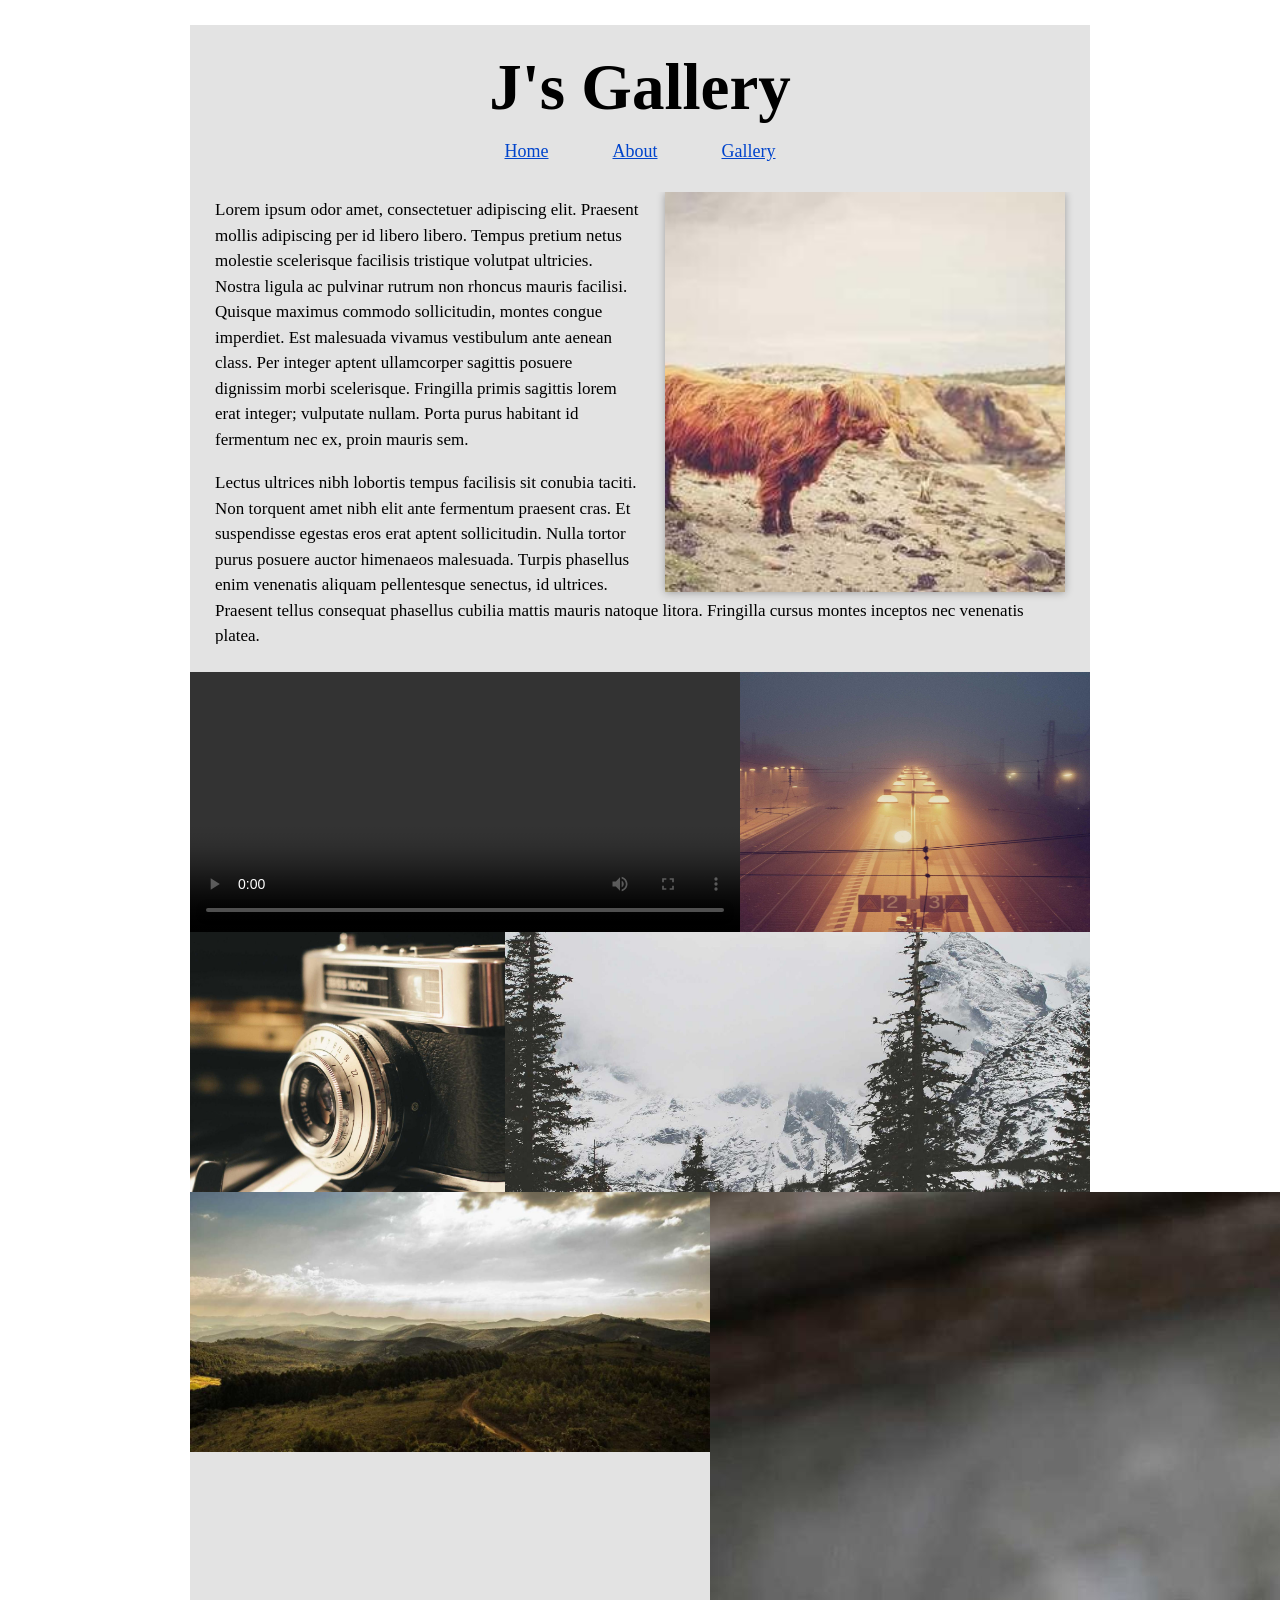
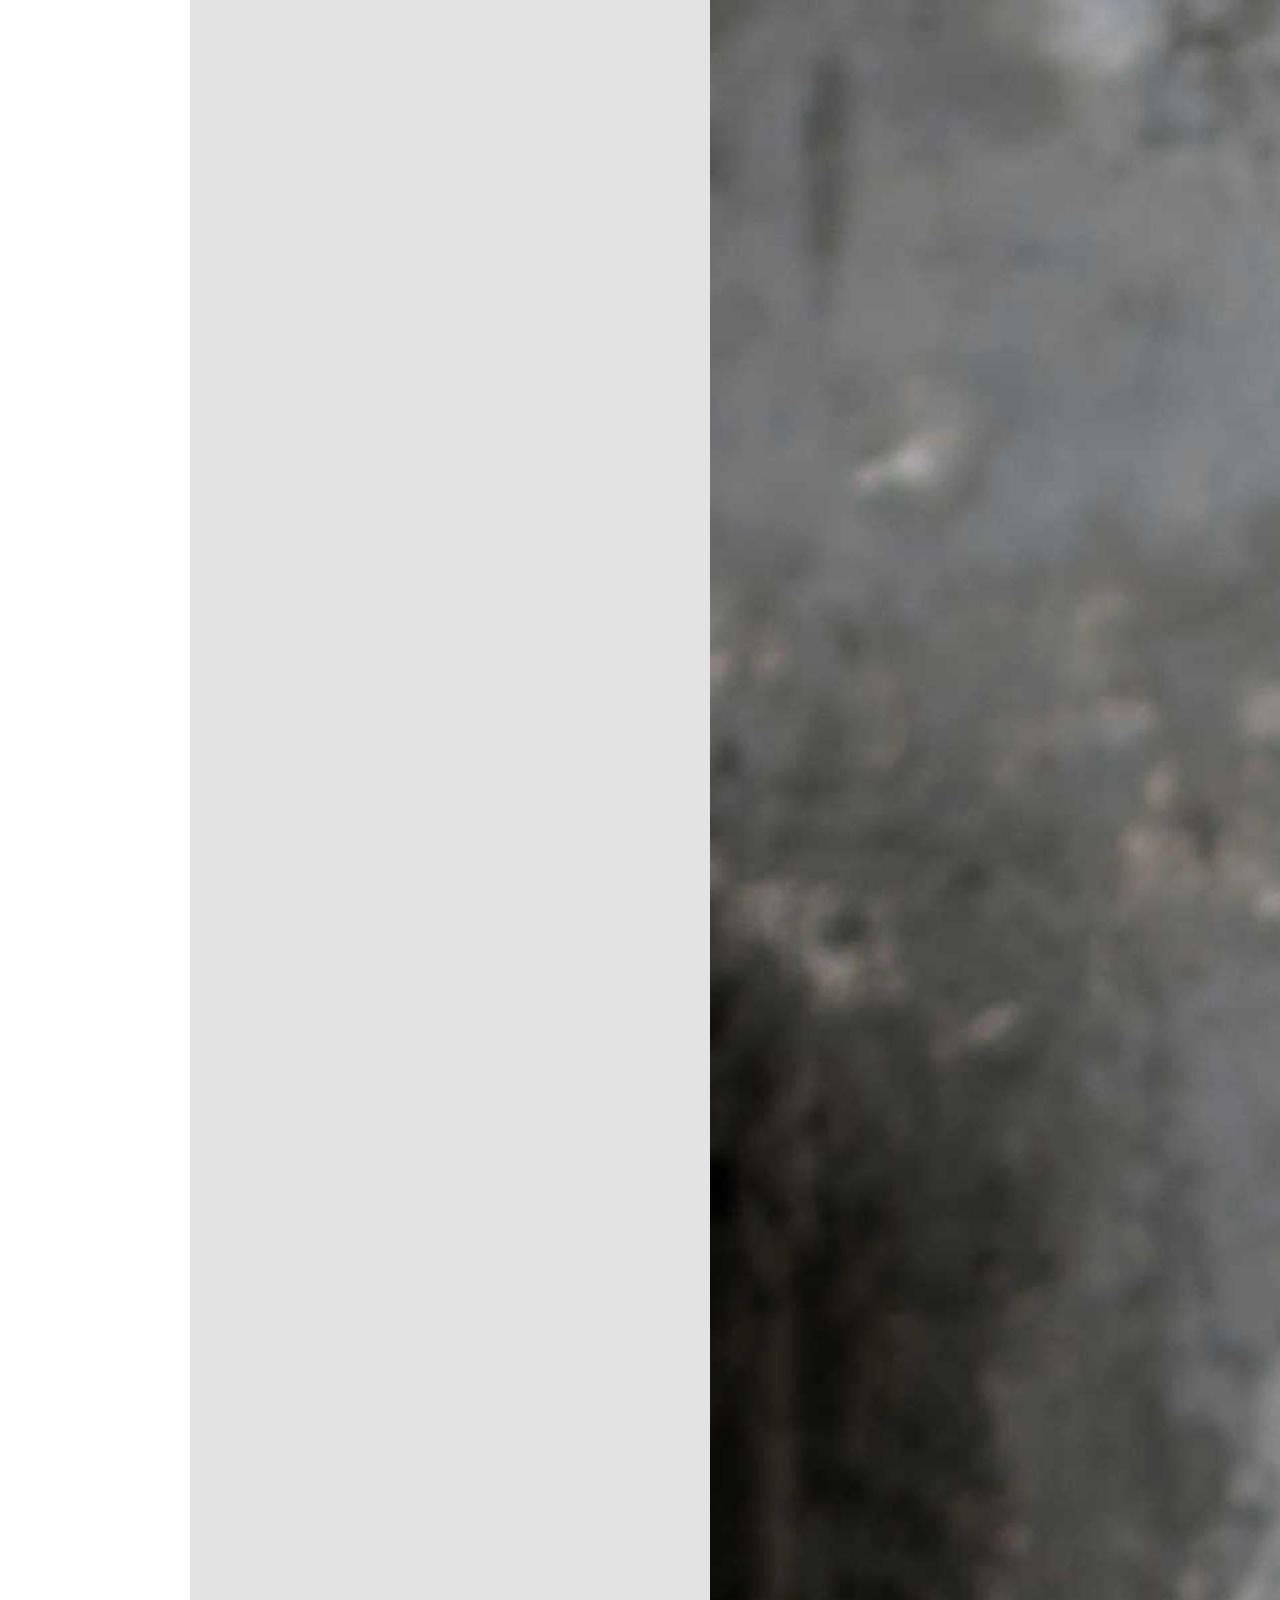
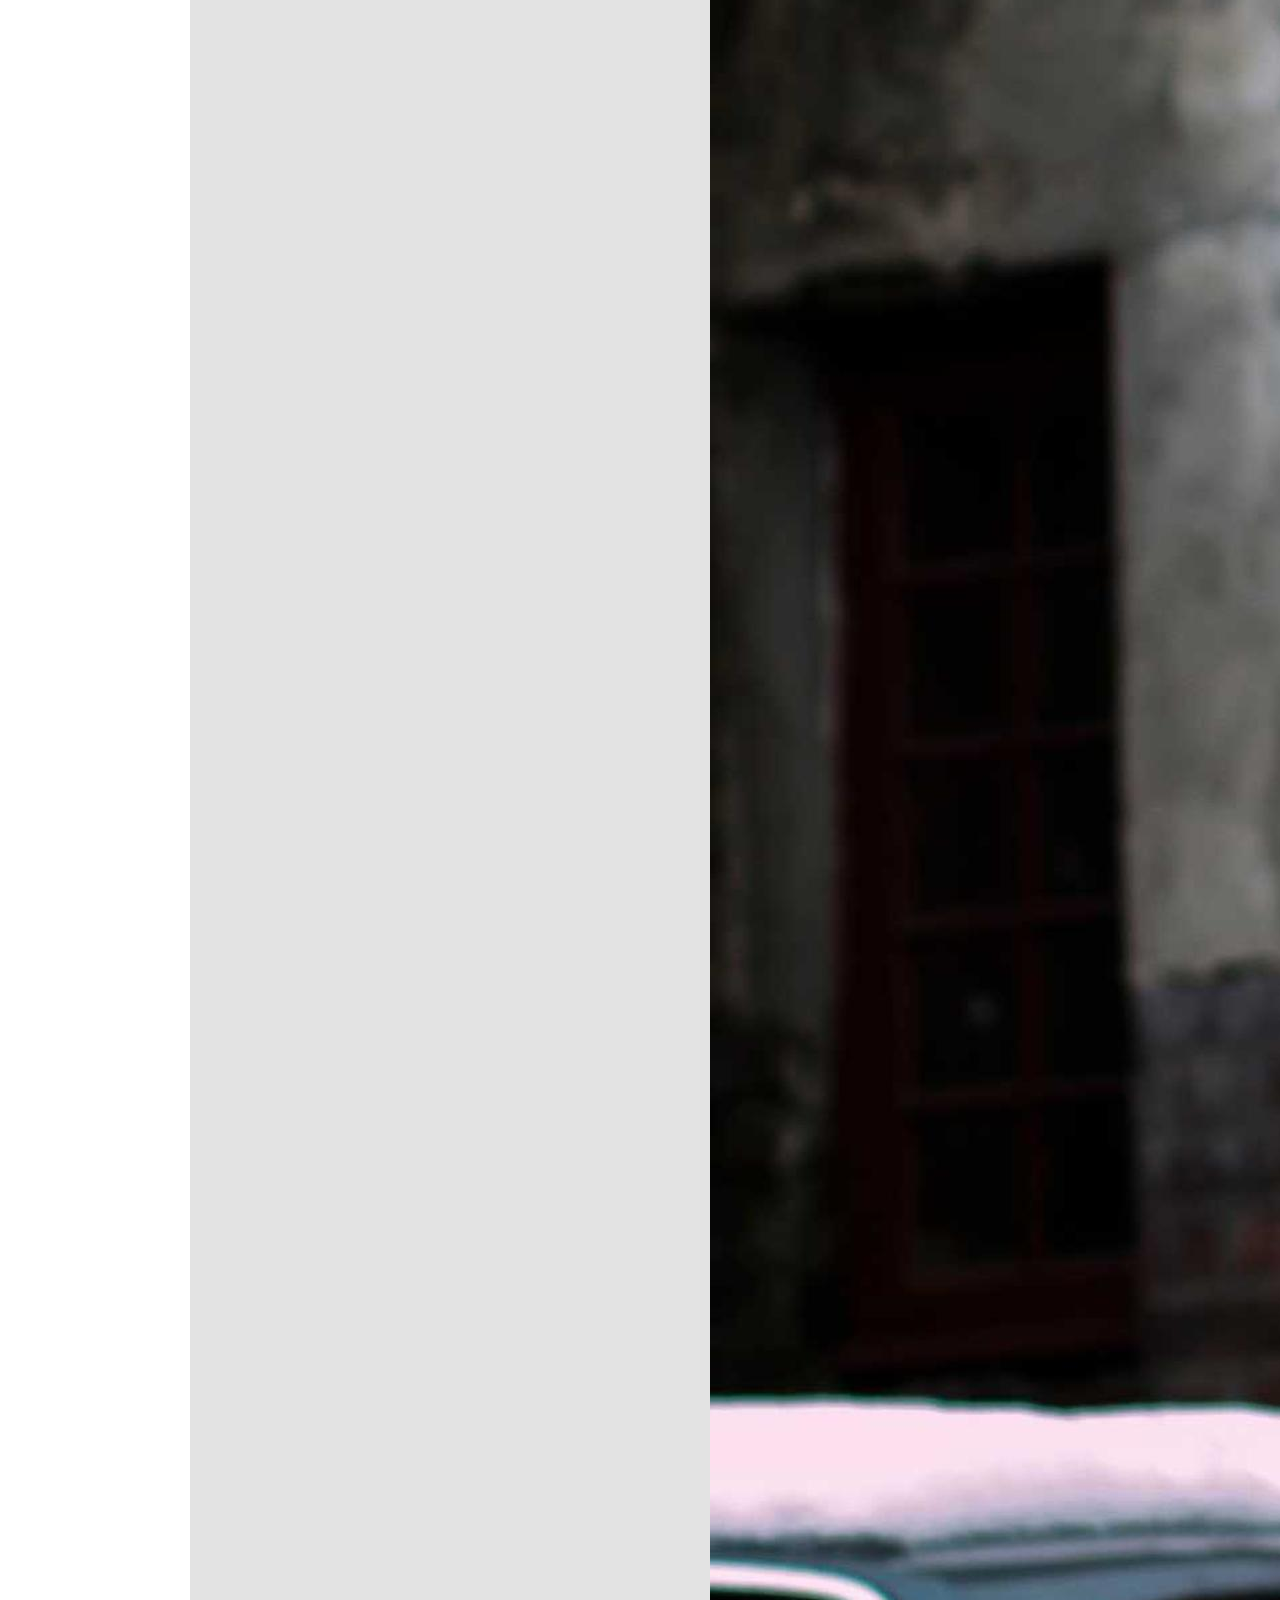
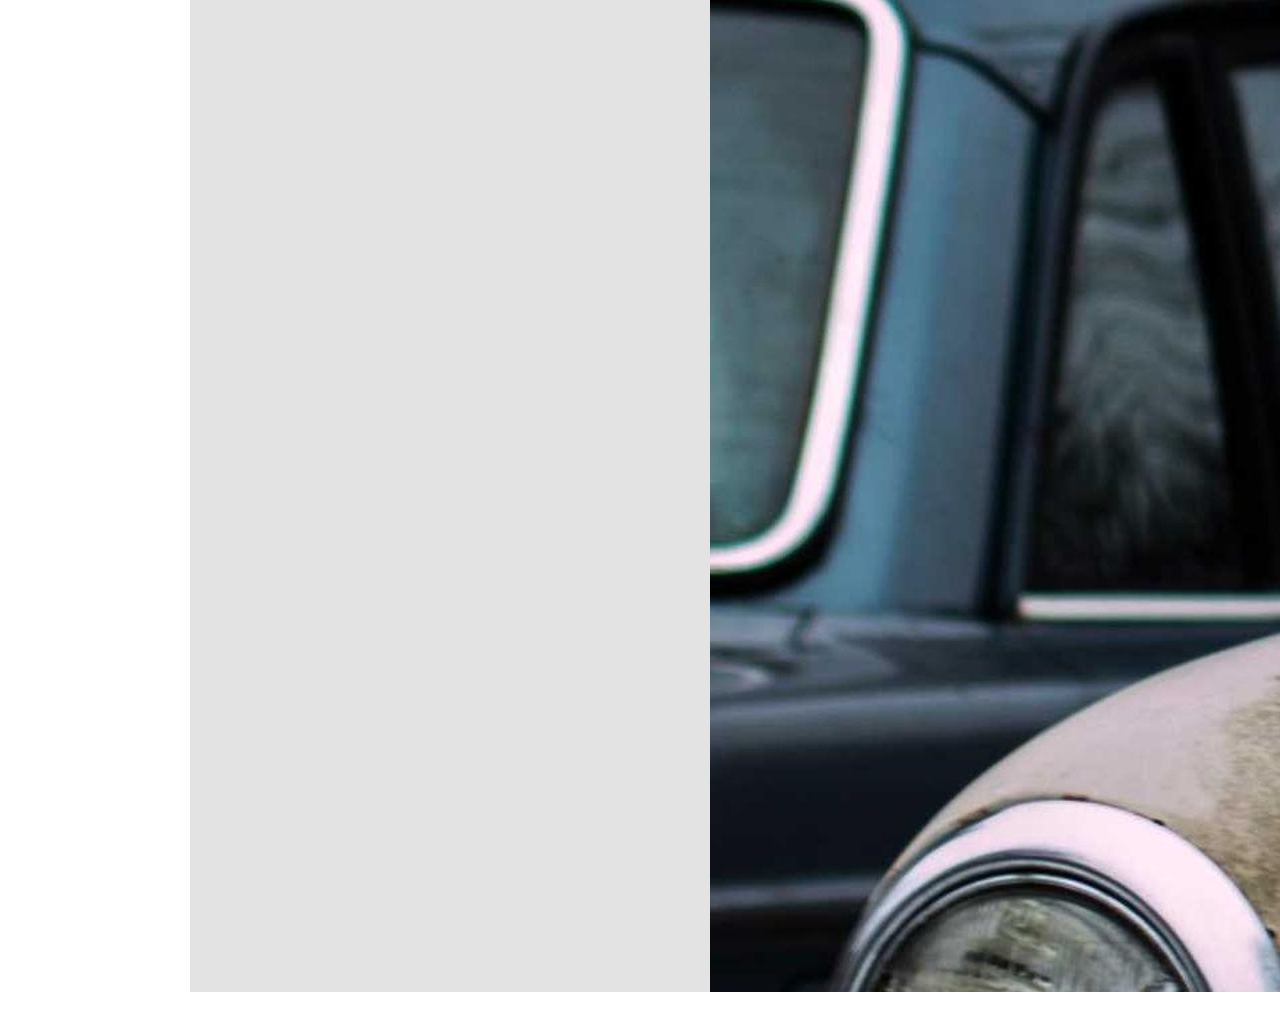
==== Exercise 3/Exercise 3.html @ 155daa58 "Exercise 2,3 and 4" ====
<!DOCTYPE html>
<html lang="en">
<head>
<meta charset="UTF-8">
<!-- Here i add the page title -->
<title>J's Gallery</title>
<link rel="stylesheet" href="Exercise3.css">
</head>
<body>
<!-- This wrapper div will go along the entire code and keep all the content in the middle -->
<div class="wrapper">
    <header>
        <!-- Main heading -->
        <h1>J's Gallery</h1>
        <!--Navigation menu -->
        <nav>
            <a href="#">Home</a>
            <a href="#">About</a>
            <a href="#">Gallery</a>
        </nav>
    </header>
    <!-- A introduction container that includes image and text in the same box  -->
    <section class="intro">
        <div class="side-image">
            <!-- Image displayed -->
            <img src="COW.jpg" alt="Cow">
        </div>
        <!-- A container for text -->
        <div class="text">
            <p>Lorem ipsum odor amet, consectetuer adipiscing elit. Praesent mollis adipiscing per id libero libero. Tempus pretium netus 
                molestie scelerisque facilisis tristique volutpat ultricies. Nostra ligula ac pulvinar rutrum non rhoncus mauris facilisi. 
                Quisque maximus commodo sollicitudin, montes congue imperdiet. Est malesuada vivamus vestibulum ante aenean class. 
                Per integer aptent ullamcorper sagittis posuere dignissim morbi scelerisque. Fringilla primis sagittis lorem erat integer; 
                vulputate nullam. Porta purus habitant id fermentum nec ex, proin mauris sem.</p>
            &nbsp;
            <p>Lectus ultrices nibh lobortis tempus facilisis sit conubia taciti. Non torquent amet nibh elit ante fermentum praesent cras.
                 Et suspendisse egestas eros erat aptent sollicitudin. Nulla tortor purus posuere auctor himenaeos malesuada. 
                 Turpis phasellus enim venenatis aliquam pellentesque senectus, id ultrices. Praesent tellus consequat phasellus cubilia mattis 
                 mauris natoque litora. Fringilla cursus montes inceptos nec venenatis platea.</p>
        </div>
    </section>
    <!-- Here i place a divider that separates the introduction from the gallery-->
    <div class="divider"></div>
    <!-- Gallery section that stores all images -->
    <section class="gallery">
        <div class="row">
            <video controls class="video-large">
                <!--Video element to store video file-->
                <source src="video.mp4" type="video/mp4">
            </video>
            <!-- This is the image for the first row -->
            <img src="img4598.jpg" alt="Image 1" class="image-large">
        </div>
        <!-- This is the second row to keep the images  -->
        <div class="row">
            <img src="img4532.jpg" alt="Image 2" class="image-mini">
            <!-- This is the image for the second row -->
            <img src="photo_2018_02_01.jpg" alt="Image 3" class="image-mega">
        </div>
        <div class="row">
            <!-- The third row -->
            <img src="photo_2018_02_31.jpg" alt="Image 4" class="image-mega">
            <img src="johns car jpg.jpg" alt="John's Car" class="image-smaller">
        </div>
    </section>
</div>
</body>
</html>
---- Exercise 3/Exercise3.css ----
/* Here i will style the entire html */
/* This will set the background of the webpage to white*/
body {
    background: white;
    margin: 0;
    font-family: Georgia, serif; 
}
/* Now we make a wrapper that will contain the content and keep it in the middle of the page */
.wrapper {
    width: 900px;                   
    margin: 25px auto;
    background: hsl(0, 0%, 89%);
    padding: 20px 0 0 0;      
}      
/* This header will keep the text in the center and add appropriate spacing */
header {
    text-align: center;    
    margin-bottom: 12px;    
    padding: 0 25px;   
}

/* I style this main font and keep appropriate margin distance*/
h1 {
    font-size: 65px;   
    margin-bottom: 6px;
    margin-top: 5px;
}
/* Here i appropriatly style the navigation box positioning it perfectly*/
nav {
    text-align: center;
    padding: 10px 25px;
    margin-top: 5px;
    margin-bottom: 20px;
}
/* Here i style the next for the navigation */
nav a {
    color: #0044cc;
    font-size: 18px;
    margin: 0 30px;  
}
/* Here i style the first introduction row*/
.intro {
    margin-bottom: 28px;
    overflow: hidden;
    padding: 0 25px;
}
/* Here i style the container for the image to fit appropriate dimensions */
.side-image {
    float: right;          
    margin-left: 24px;
    margin-bottom: 5px;
}
/* Here i style the image with appropriate sizes */
.side-image img {
    width: 400px;
    height: auto;
    display: block;     
    box-shadow: 0 1px 8px rgba(0,0,0,0.3);   
}
/* Here i style the paragraph text to be black and fit the dimensions*/
.text p {
    font-size: 17px;
    margin-bottom: -5px;
    line-height: 1.5;
    color: #000000;  
    margin-top: 5px;
}
/* This section will divide gallery and introduction seperately*/
.divider {
    margin: 12px 25px 6px 25px;
    clear: both;   
}
/* This will make the rows for the gallery and keep as a container*/
.row {
    display: flex;   
    margin: 0;
    padding: 0;
    width: 100%;
    line-height: 0;
    font-size: 0;
    object-fit: cover;  
}
/* Here i style the row for images*/
.row video,
.row img {
    background: #e8e8e8;
    display: block;   
    margin: 0;
    padding: 0;
    border: none;  
}
/* Here i style the video container */
.video-large {
    width: 110%;
    height: 260px;  
    object-fit: cover;
}
/* Styling for the large image container */
.image-large {
    width: 70%;
    height: 260px;
    object-fit: fill; 
}
/* Smaller image contianer*/
.image-mini {
    width: 35%;
    height: 260px;
    object-fit: cover; 
}
/* The styling for the bigger image*/
.image-mega {
    width: 65%;
    height: 260px; 
}
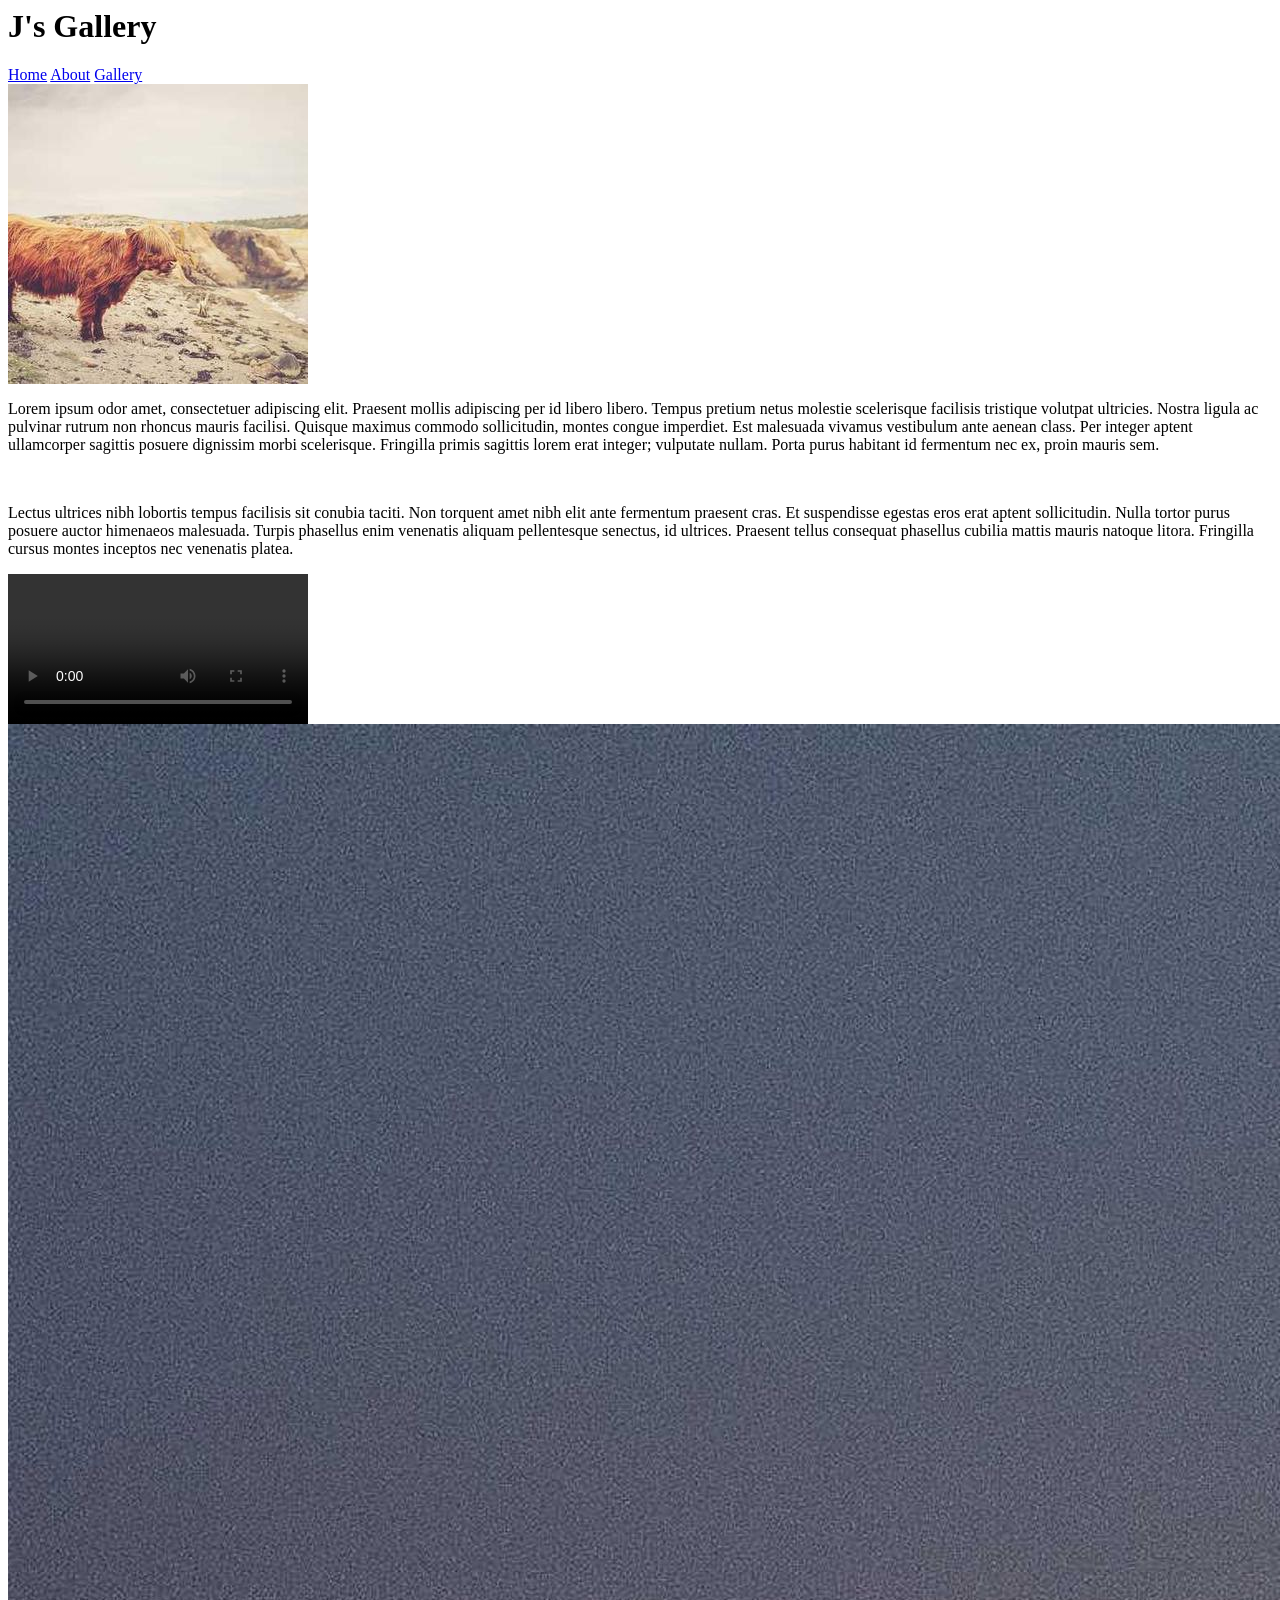
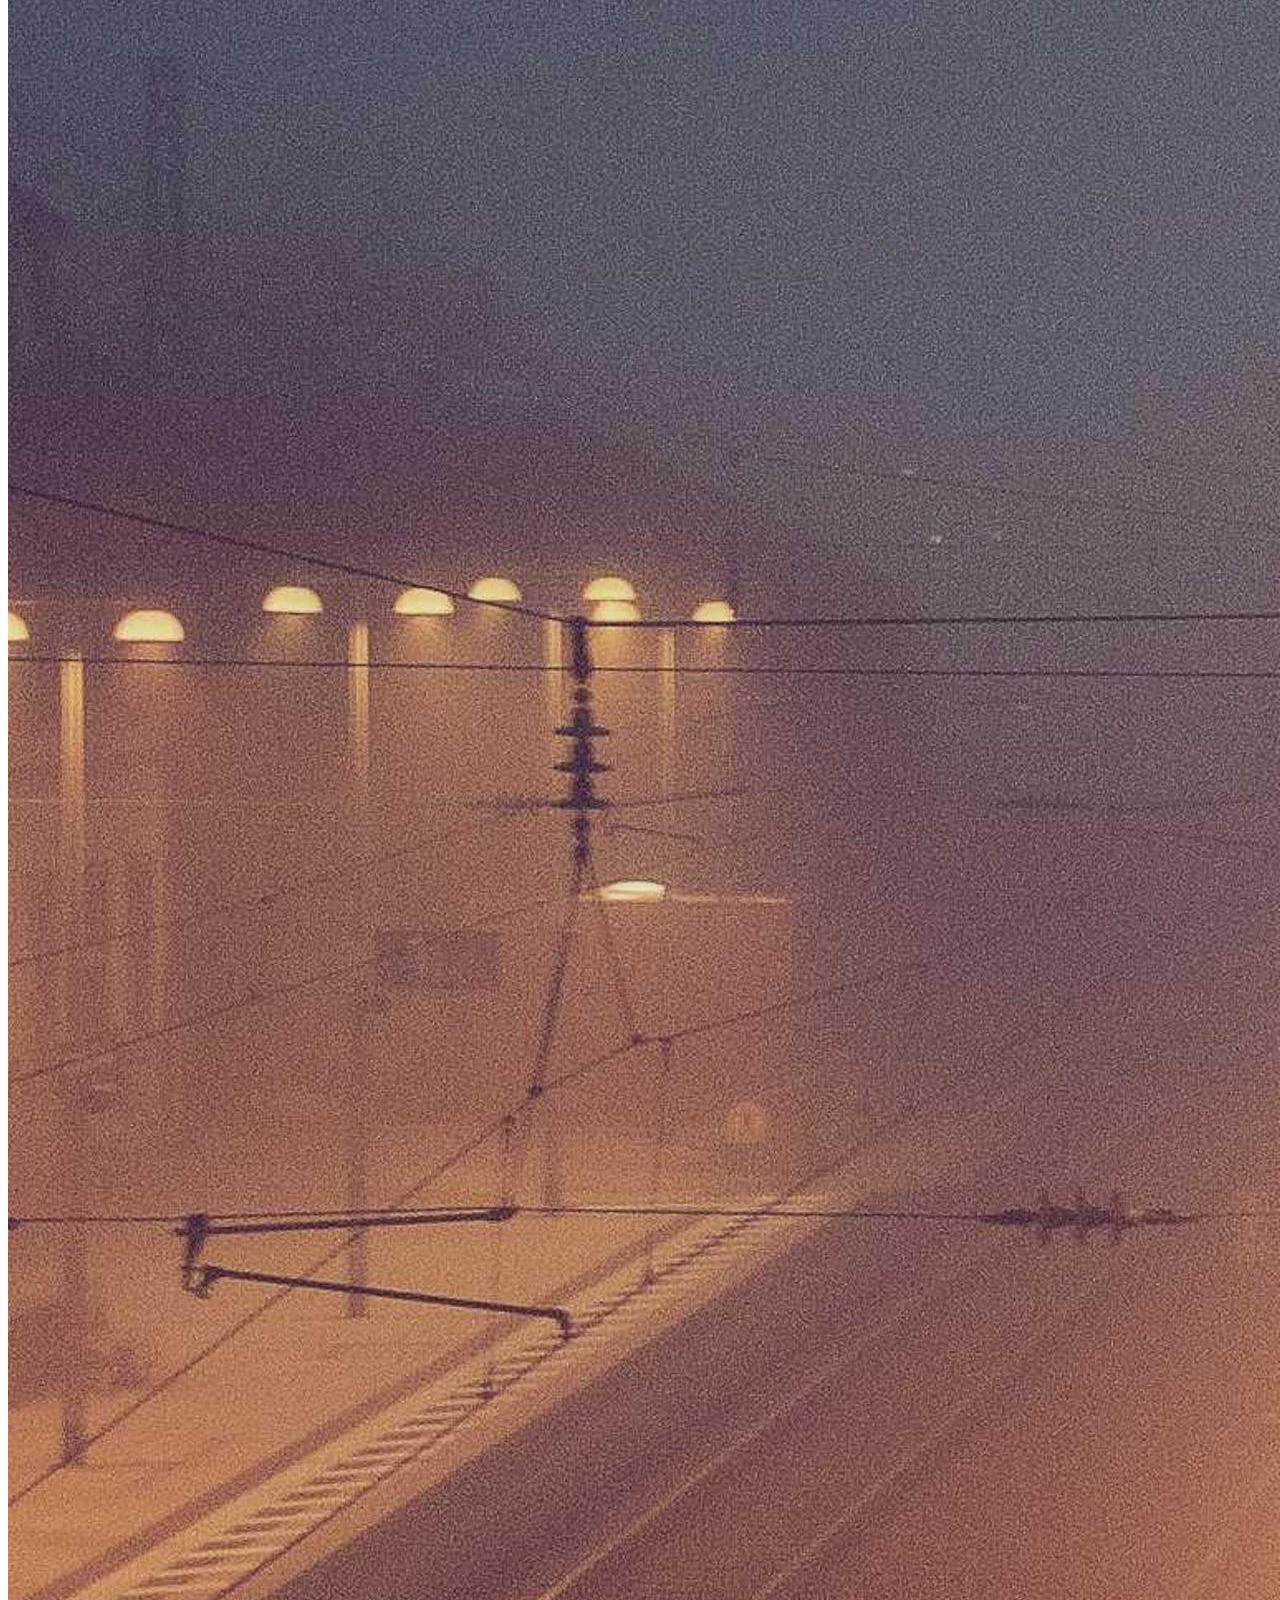
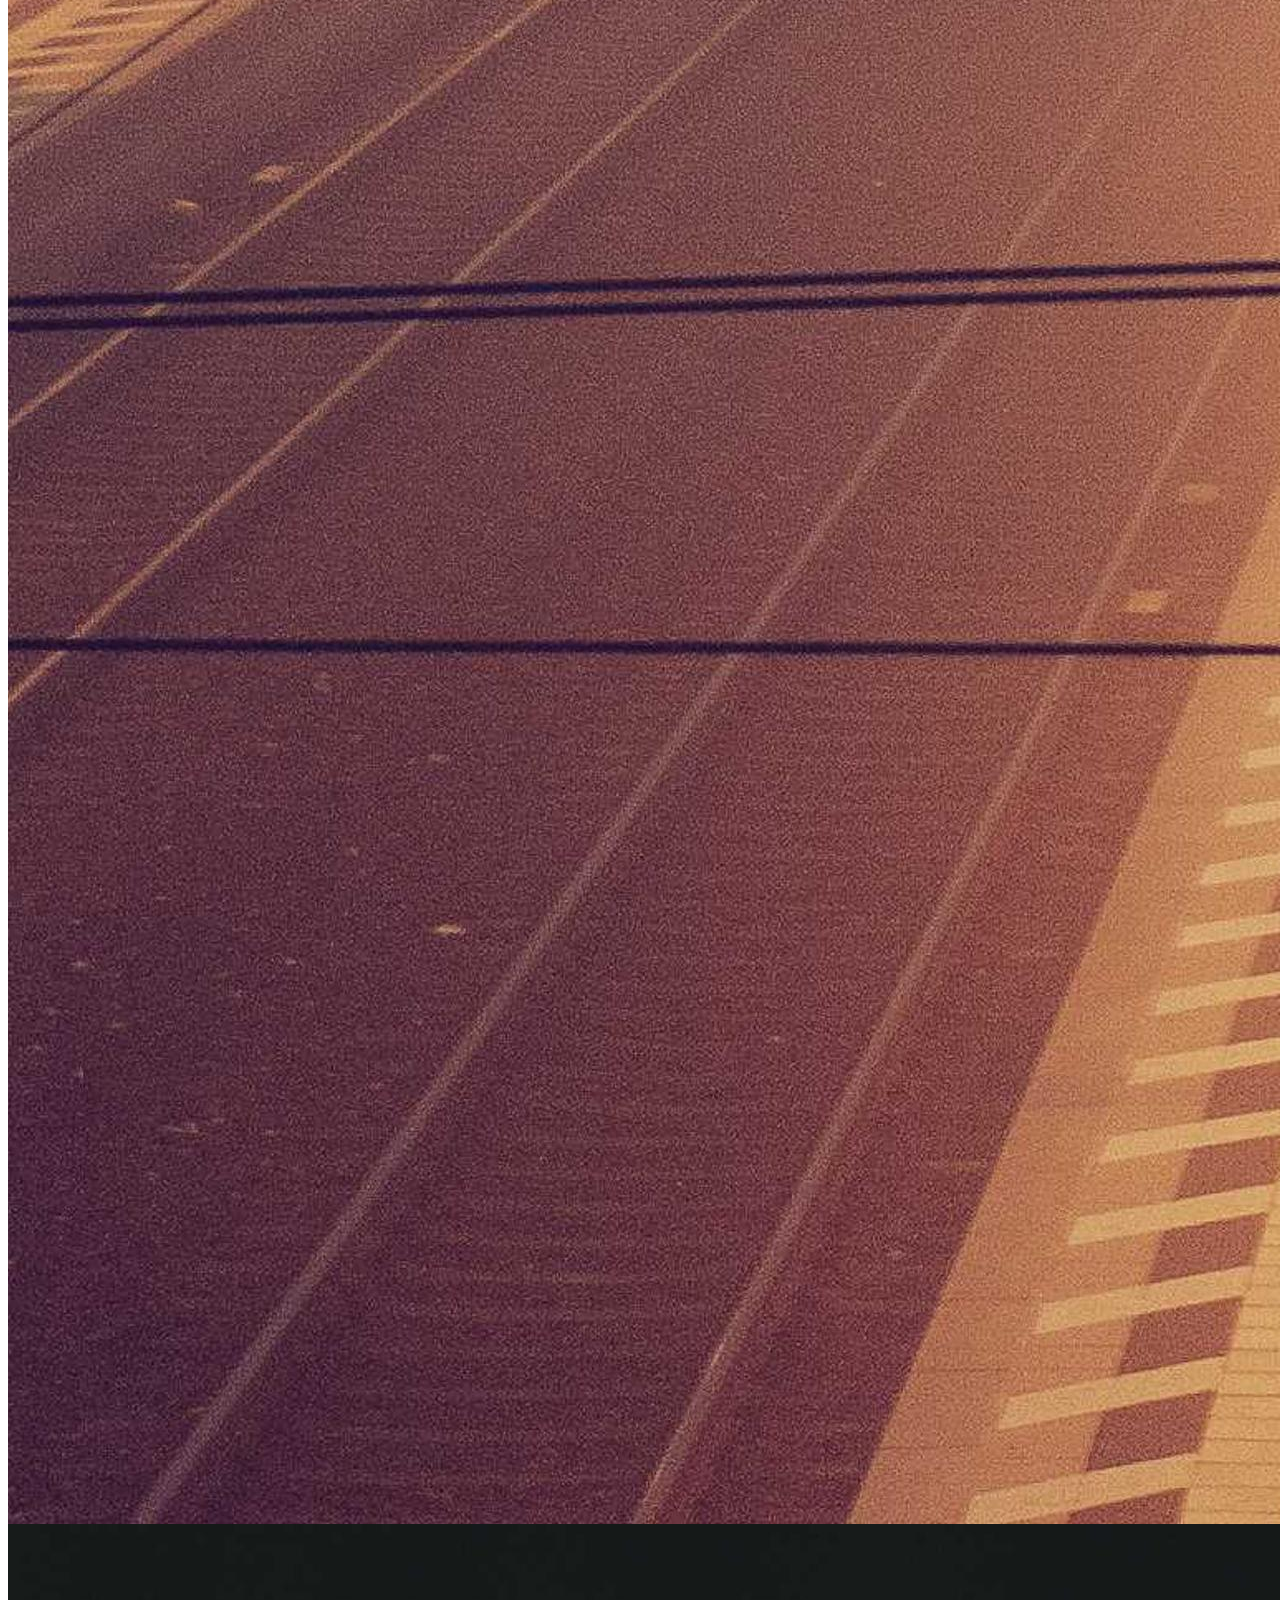
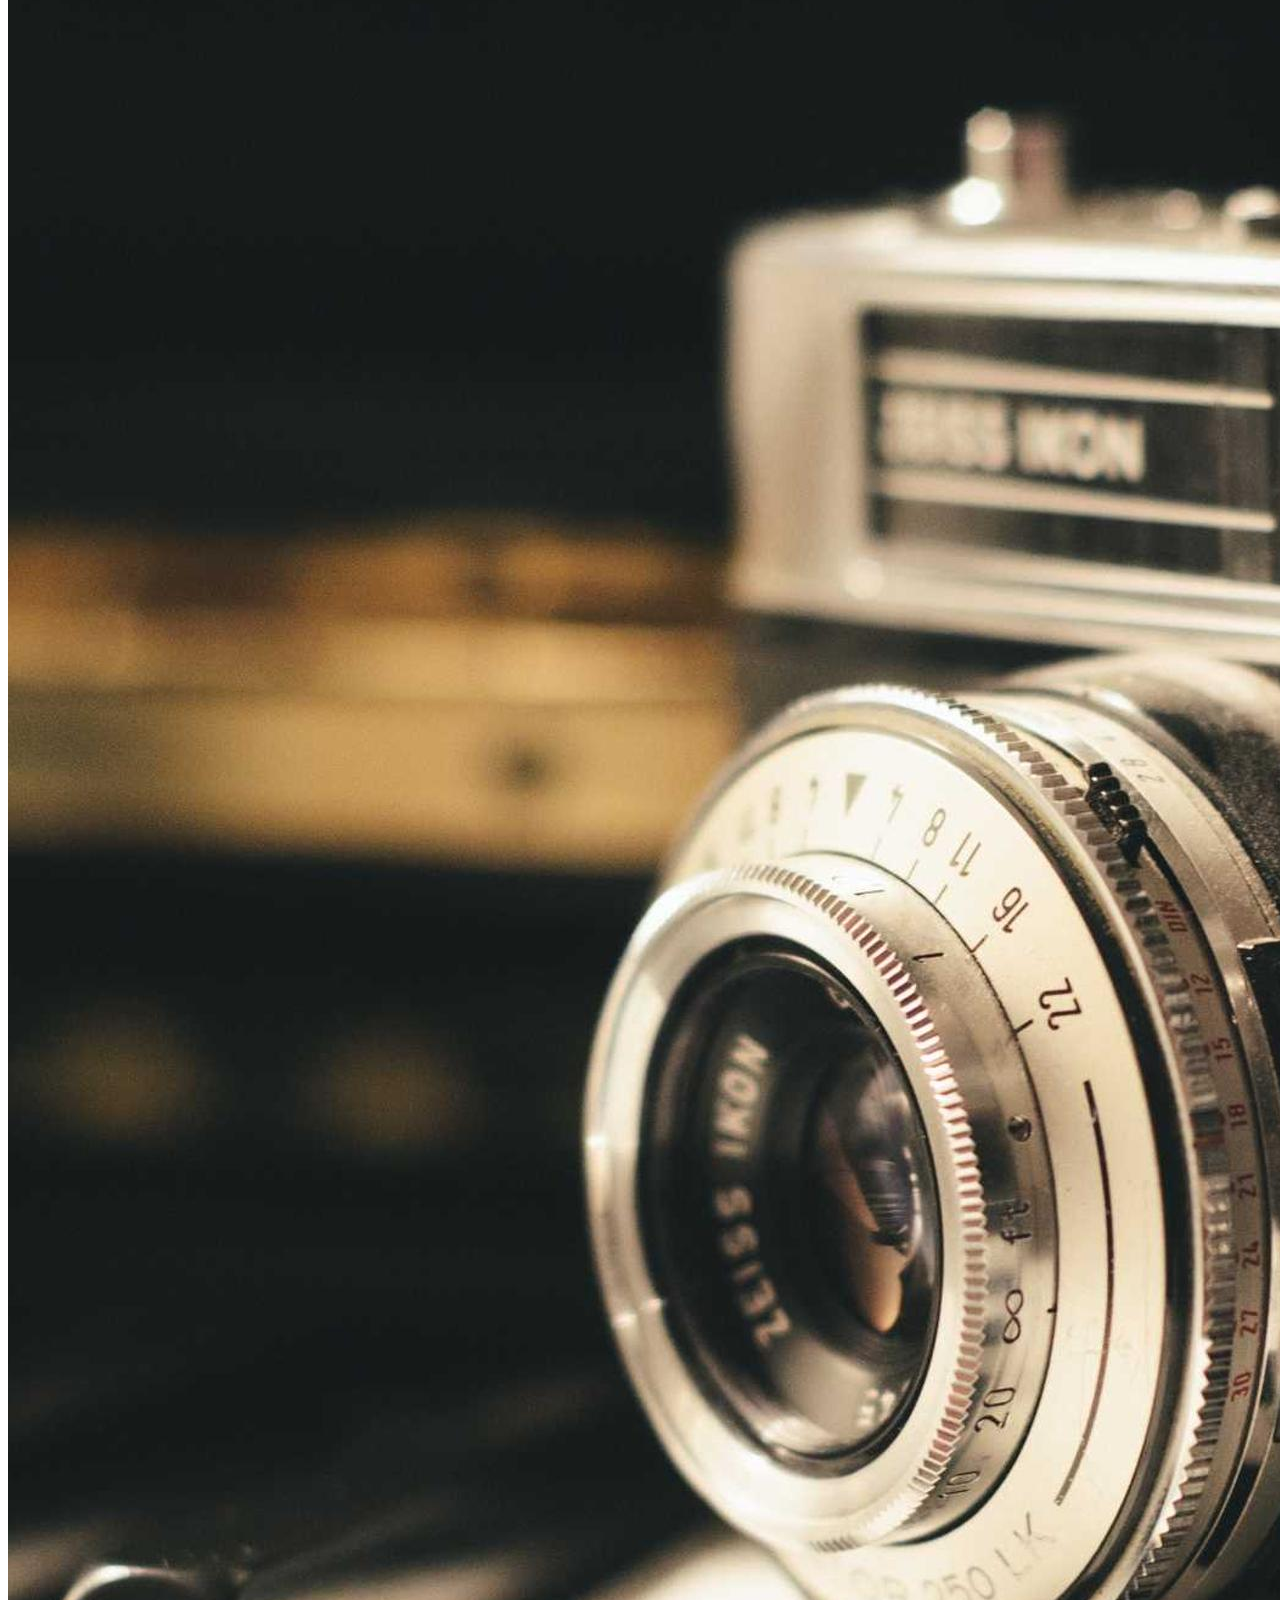
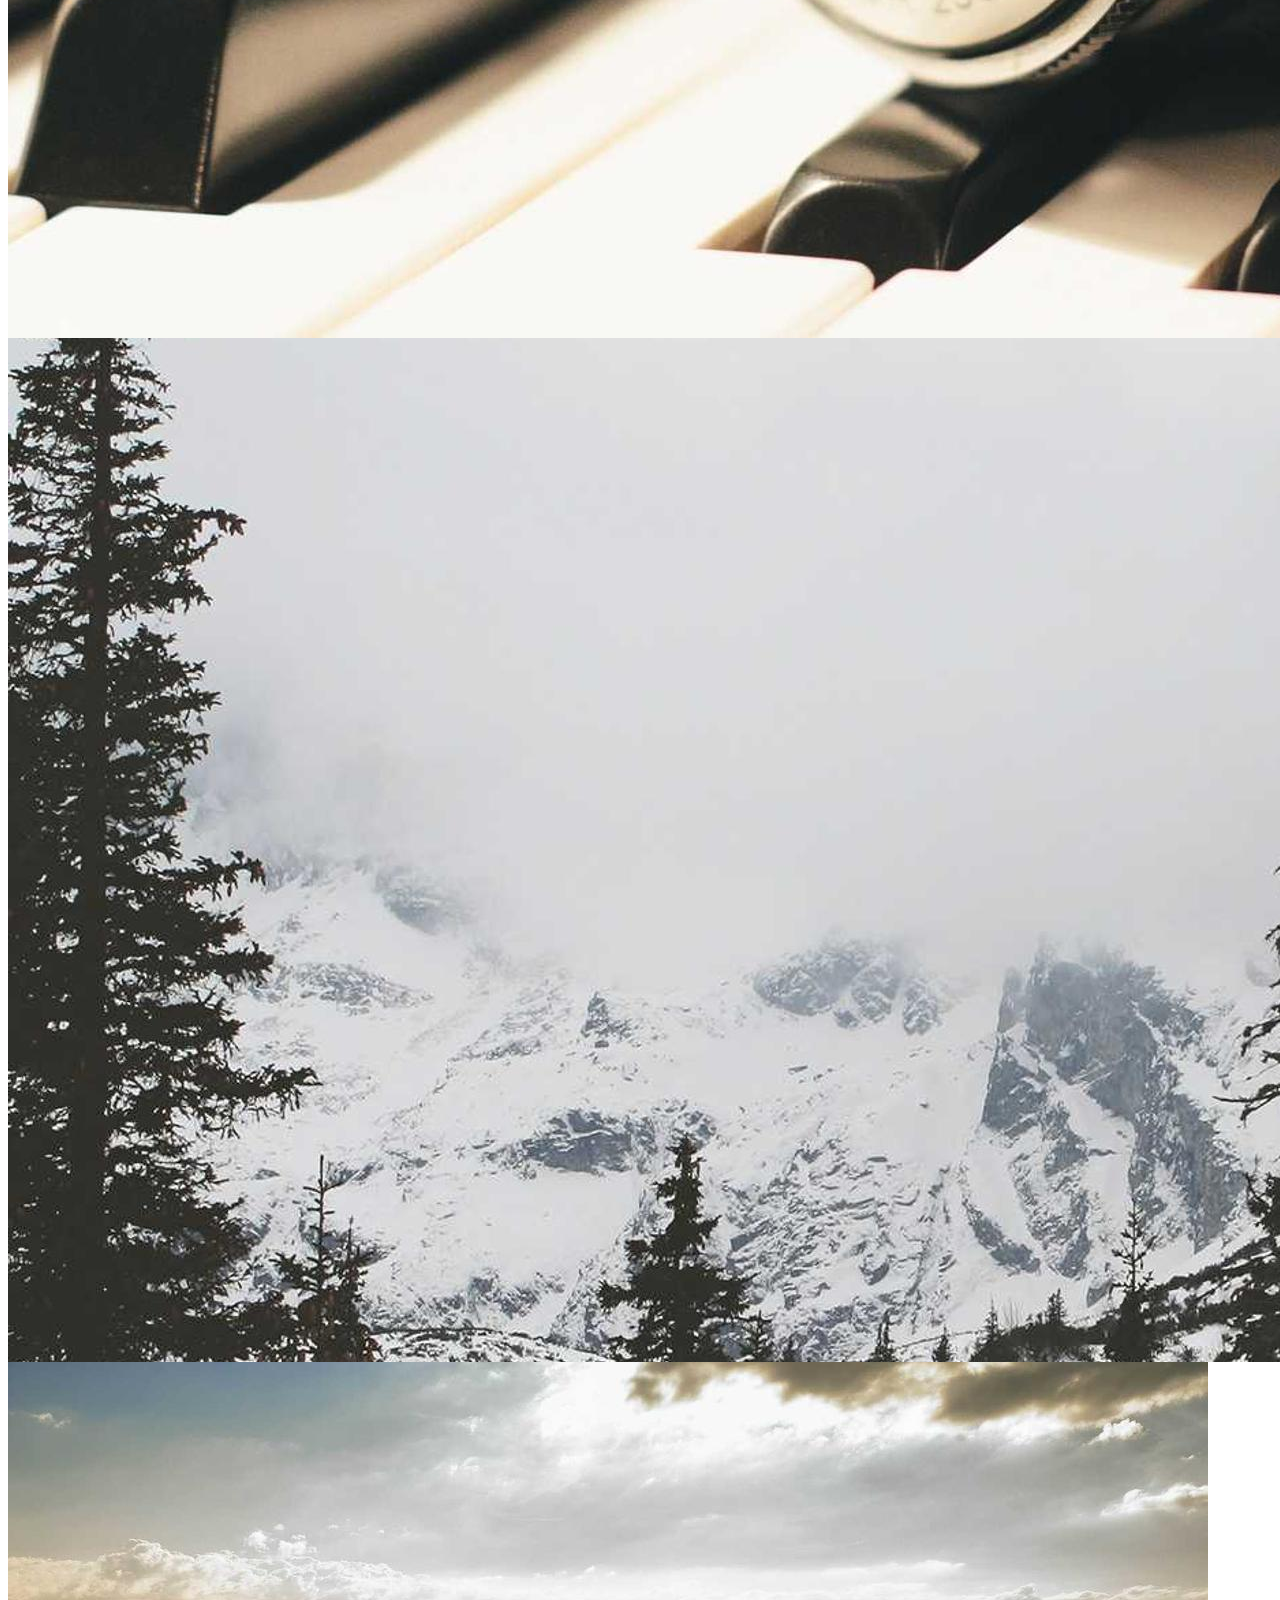
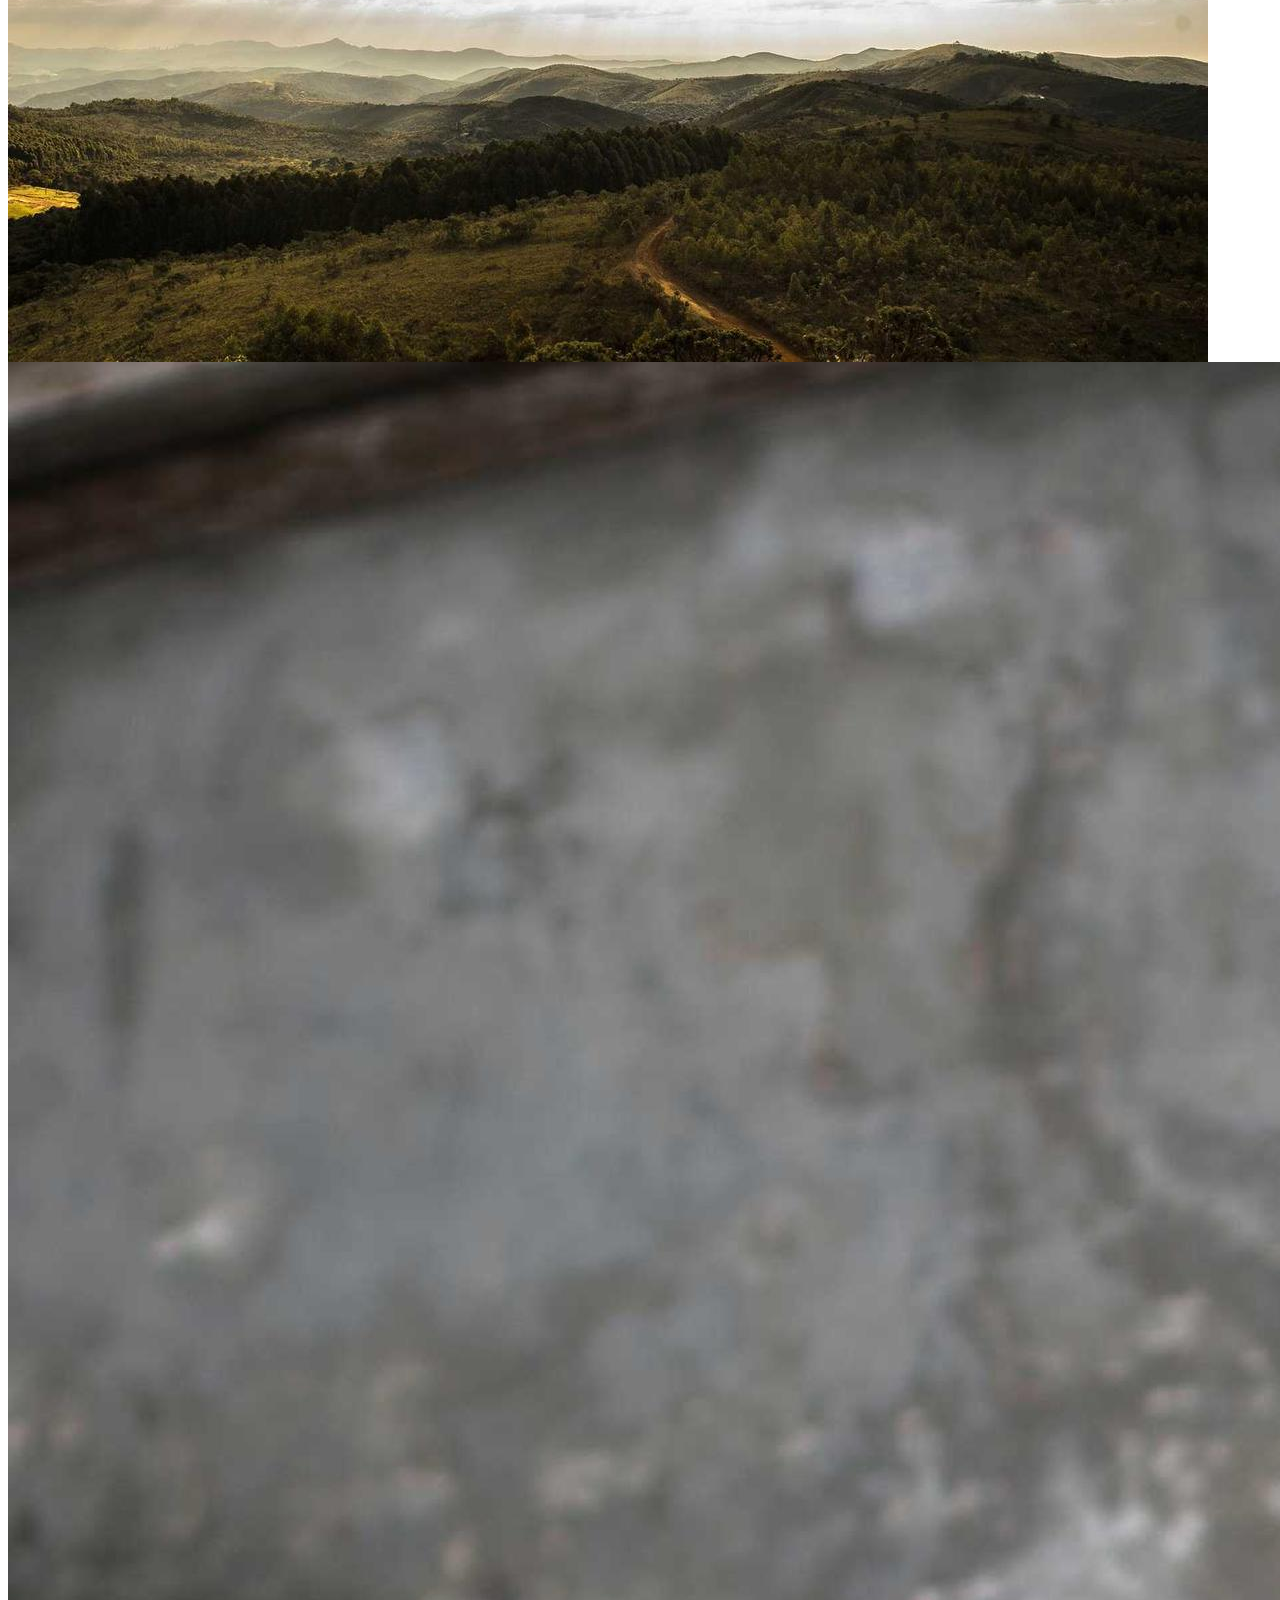
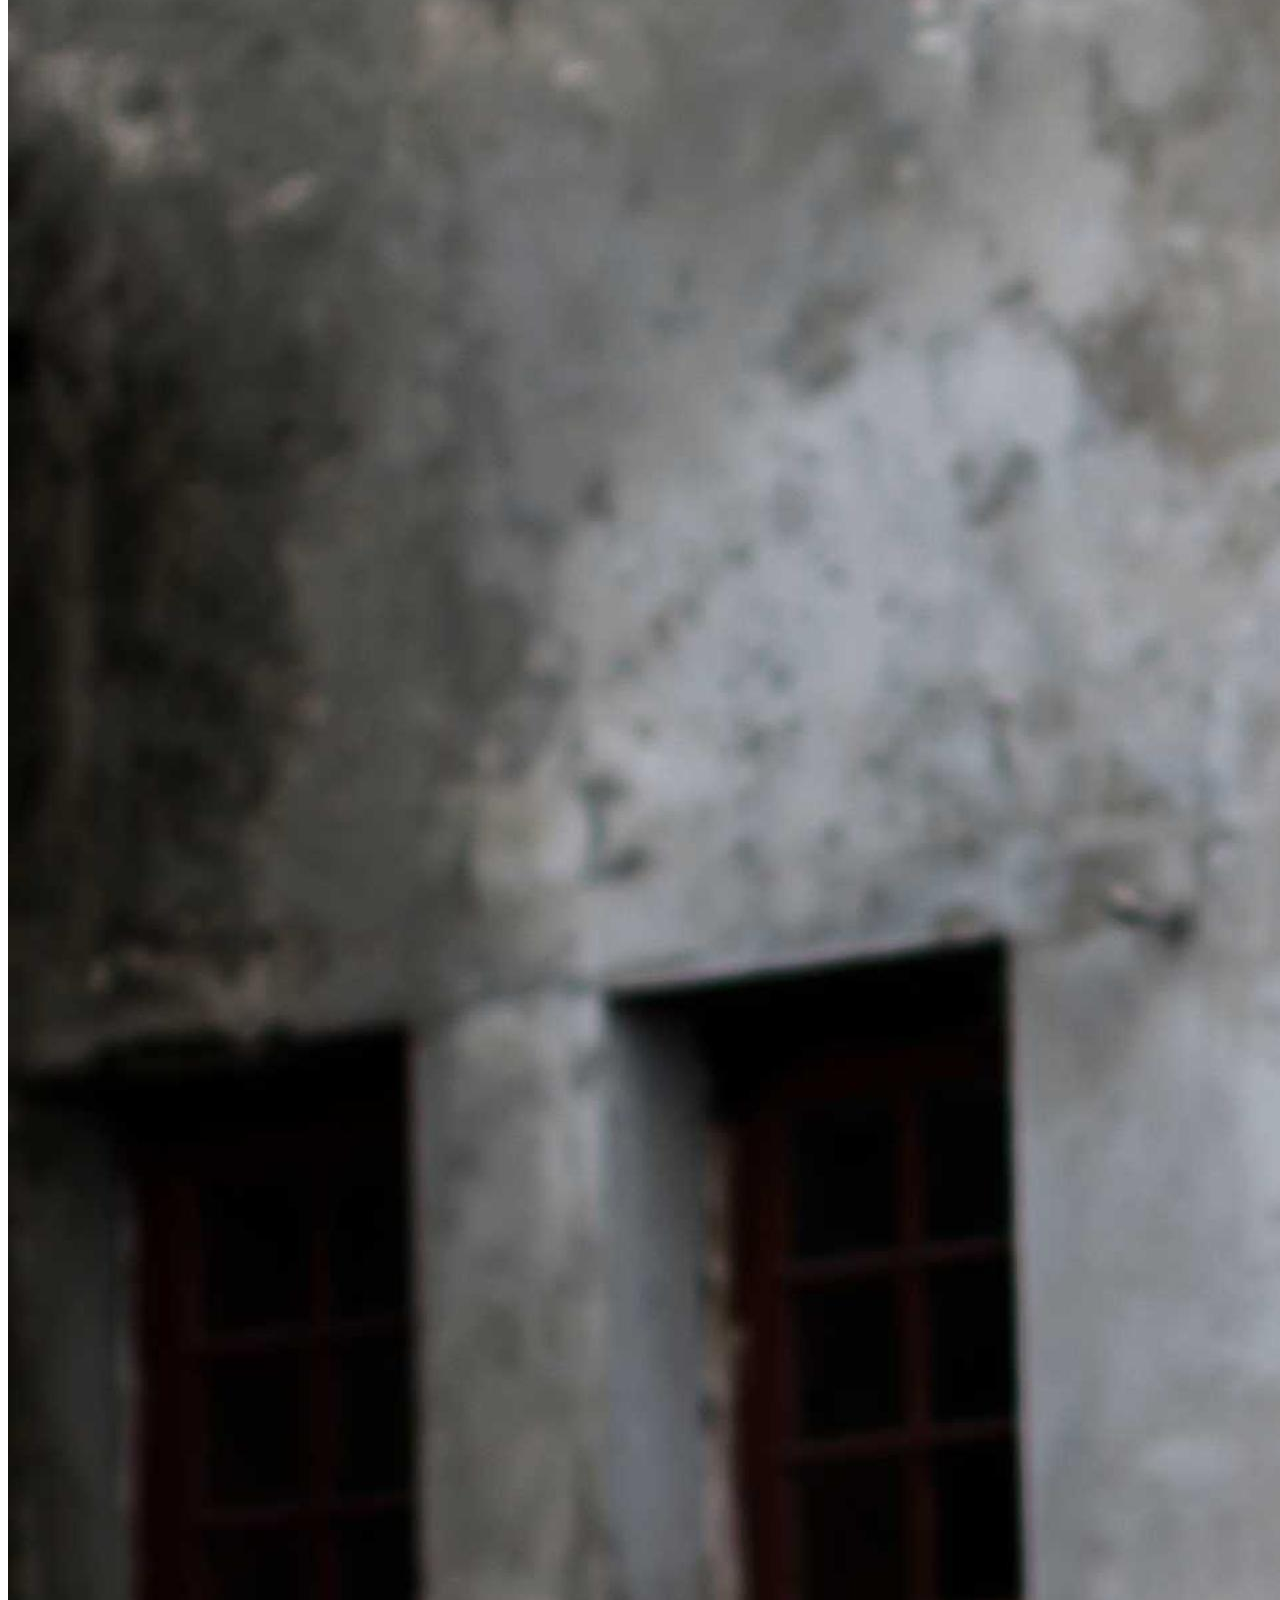
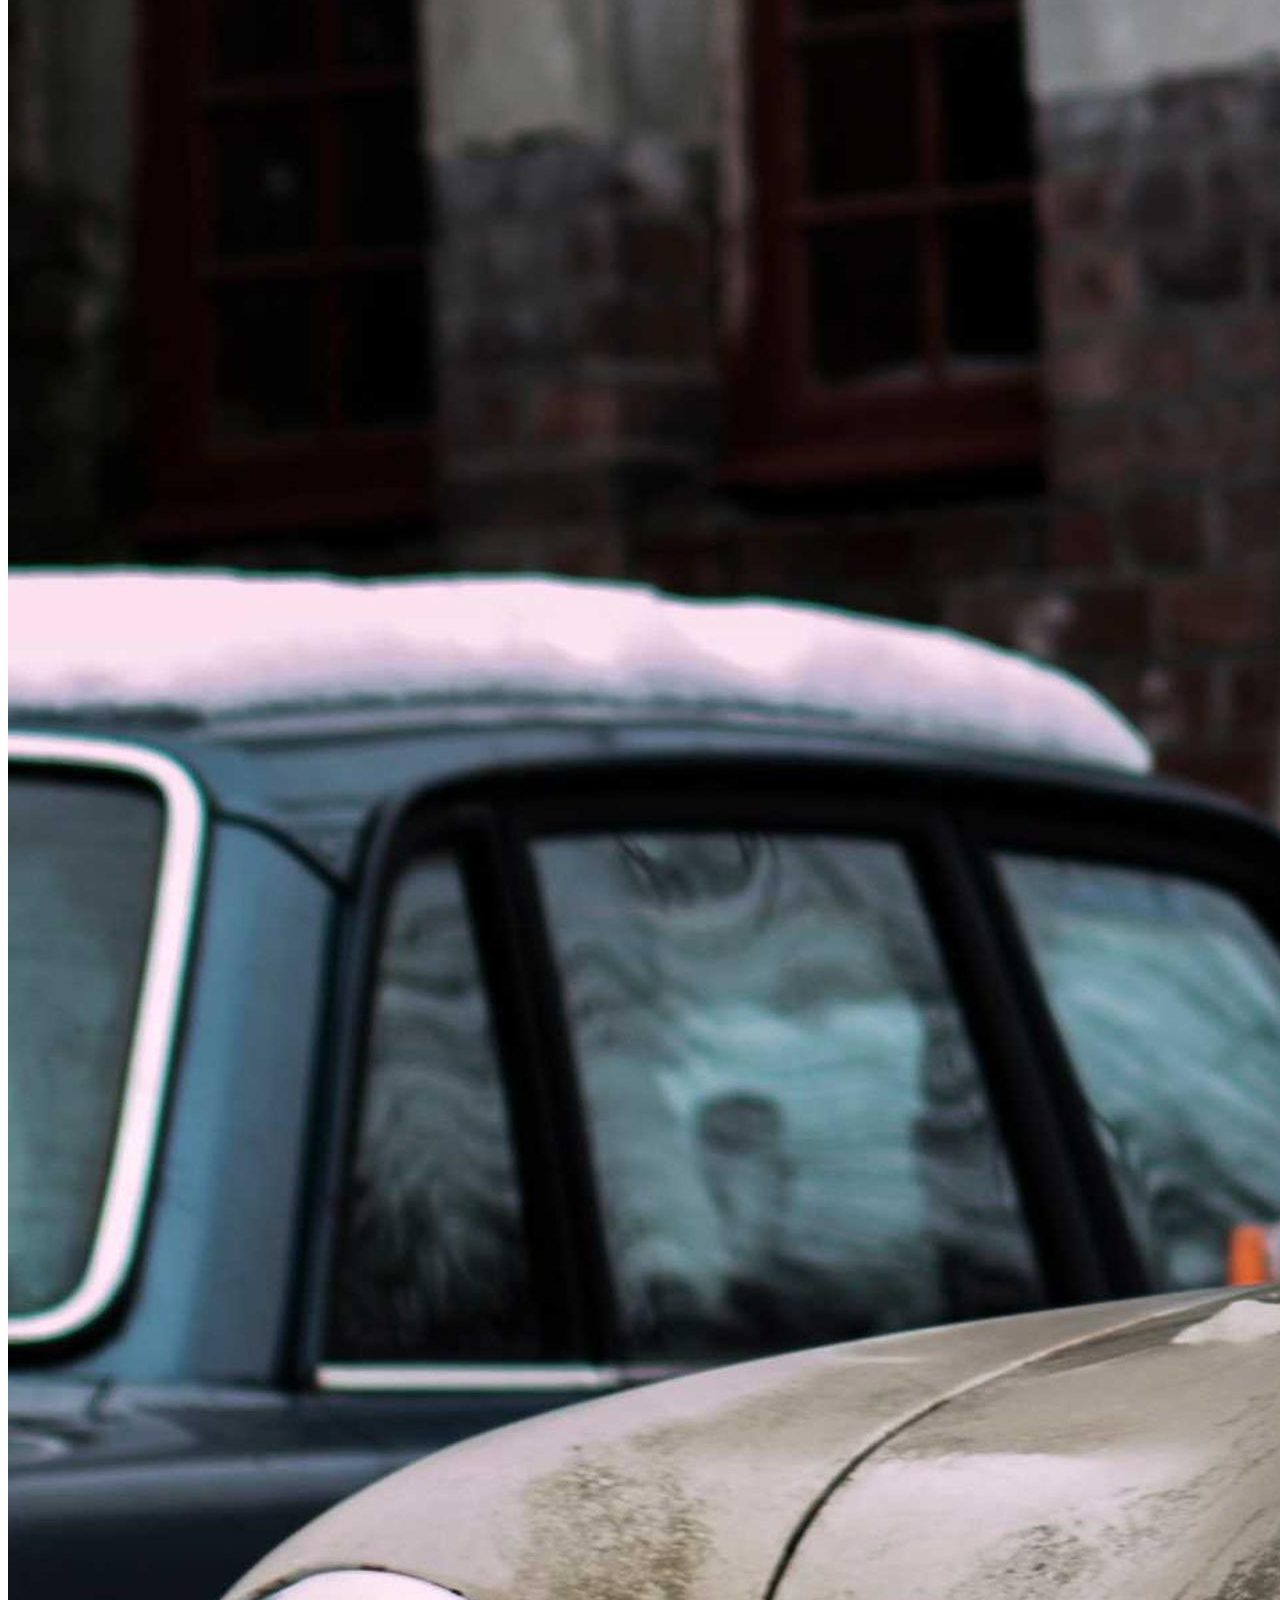
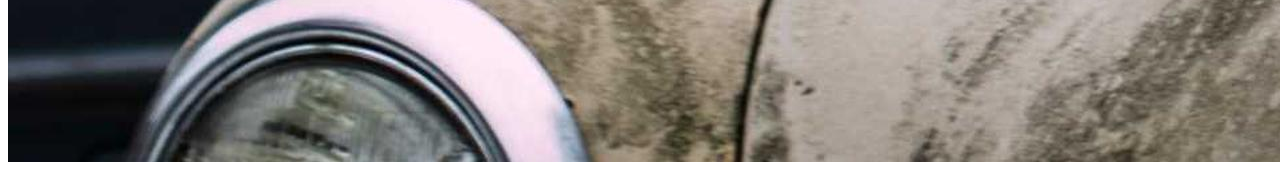
==== commit 626337f6: "Exercise 3,4 changes" ====
--- a/Exercise 3/Exercise 3.html
+++ b/Exercise 3/Exercise 3.html
@@ -1,10 +1,9 @@
-<!DOCTYPE html>
 <html lang="en">
 <head>
 <meta charset="UTF-8">
 <!-- Here i add the page title -->
 <title>J's Gallery</title>
-<link rel="stylesheet" href="Exercise3.css">
+<link rel="stylesheet" href="exercise3.css">
 </head>
 <body>
 <!-- This wrapper div will go along the entire code and keep all the content in the middle -->
@@ -60,7 +59,7 @@
         <div class="row">
             <!-- The third row -->
             <img src="photo_2018_02_31.jpg" alt="Image 4" class="image-mega">
-            <img src="johns car jpg.jpg" alt="John's Car" class="image-smaller">
+            <img src="johns car jpg.jpg" alt="John's Car" class="image-mini">
         </div>
     </section>
 </div>
